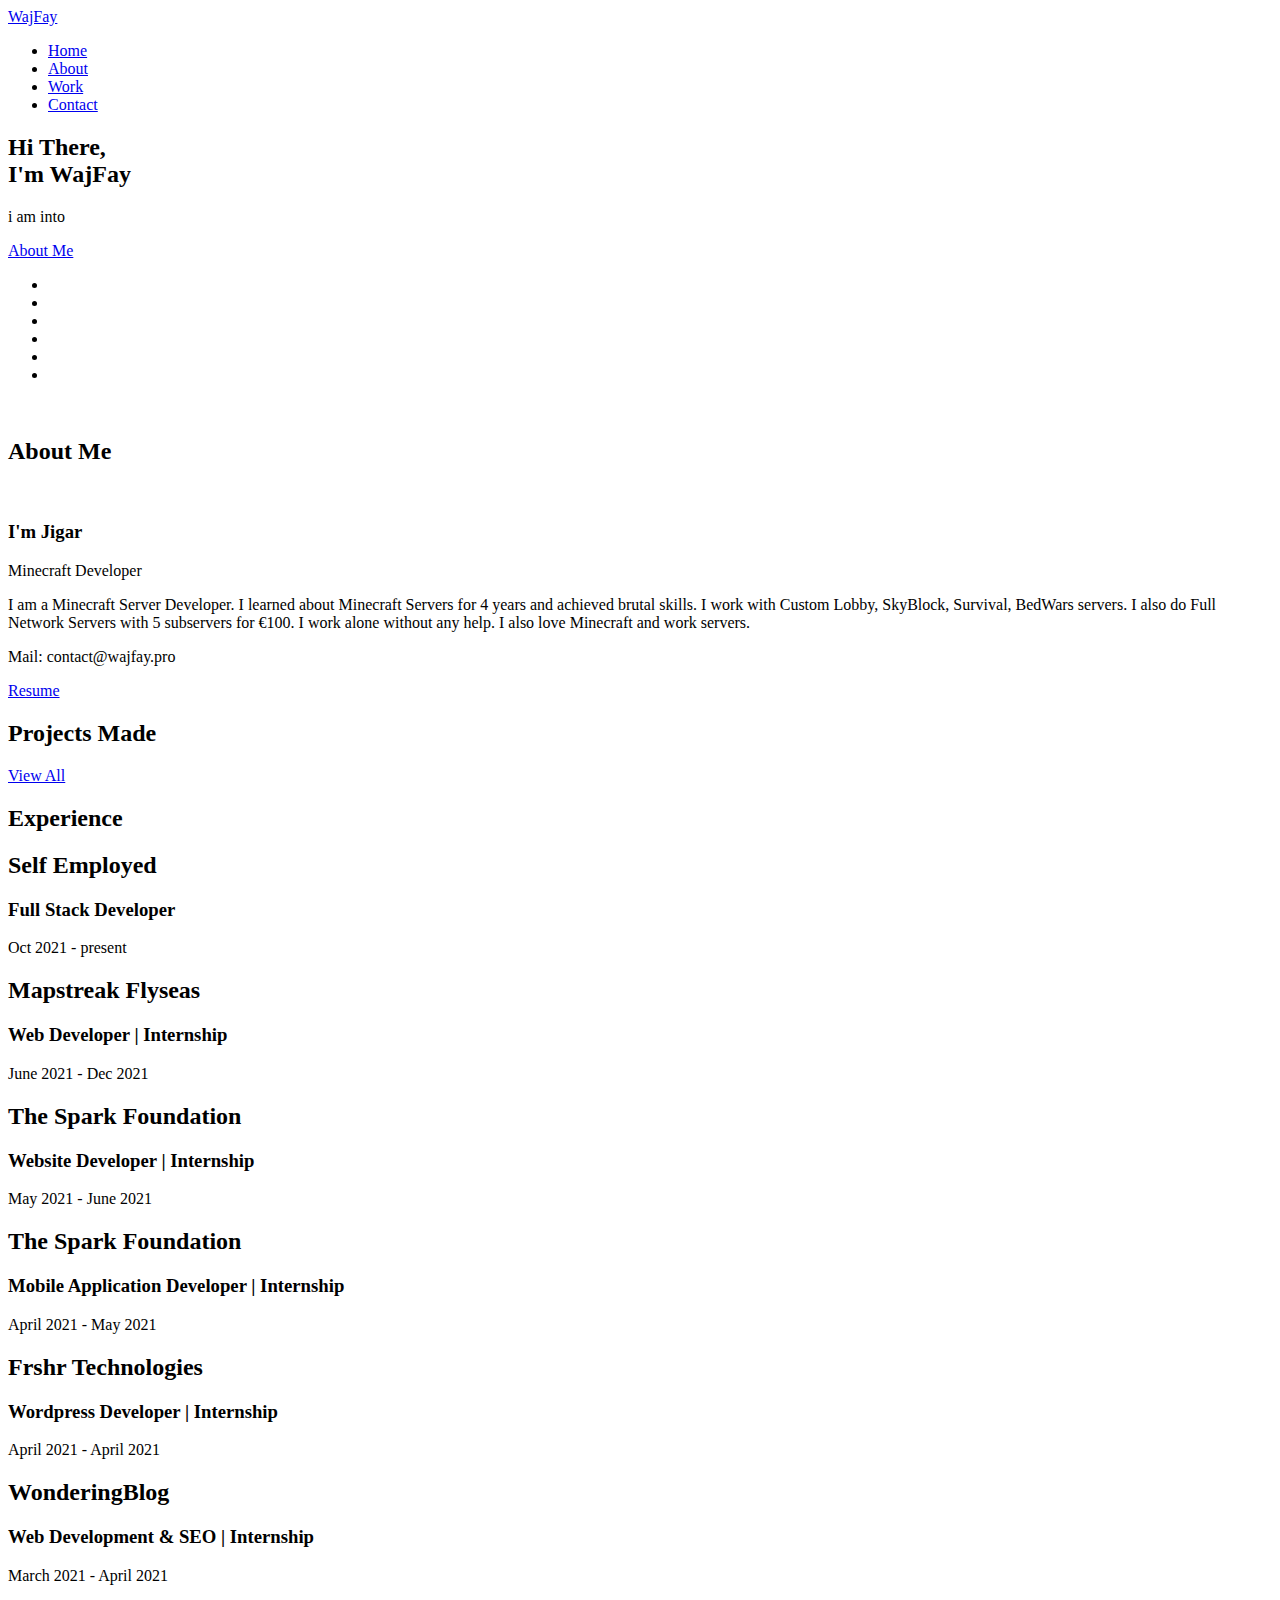
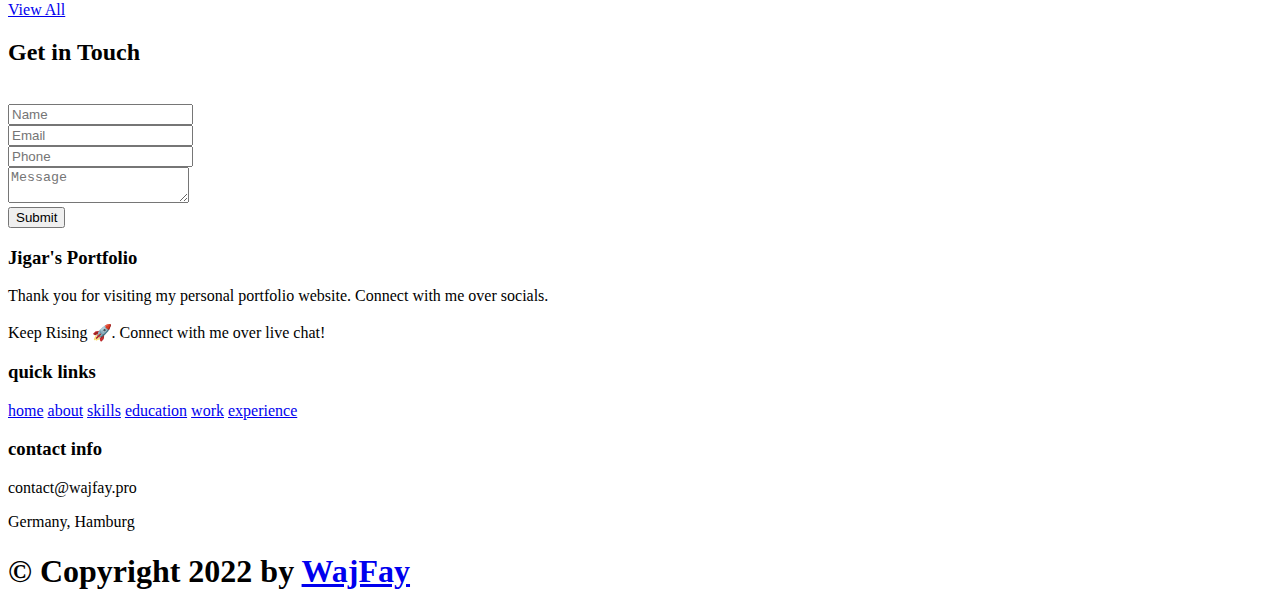
==== index.html @ 71ccf919 "Update index.html" ====
<!DOCTYPE html>
    <!-- WajFay Portofolio -->
<html lang="en">
<head>
    <meta charset="UTF-8">
    <meta http-equiv="X-UA-Compatible" content="IE=edge">
    <meta name="viewport" content="width=device-width, initial-scale=1.0">
    <meta name="keywords" content="jigar sable, portfolio, jigar, full stack dev, personal portfolio lifecodes, portfolio design, portfolio website, personal portfolio" />
    <meta name="description" content="Welcome to WajFay's Portfolio. Full-Stack Minecraft Developer" />
    <!-- Custom CSS -->
    <link rel="stylesheet" href="./assets/css/style.css">
    <!-- Font Awesome -->
    <link rel="stylesheet" href="https://cdnjs.cloudflare.com/ajax/libs/font-awesome/5.15.3/css/all.min.css" integrity="sha512-iBBXm8fW90+nuLcSKlbmrPcLa0OT92xO1BIsZ+ywDWZCvqsWgccV3gFoRBv0z+8dLJgyAHIhR35VZc2oM/gI1w==" crossorigin="anonymous" referrerpolicy="no-referrer" />
    <!-- Favicon -->
    <link id='favicon' rel="shortcut icon" href="https://cdn.discordapp.com/attachments/984522420268453892/984971387577987112/4AAtSG6-modified.png" type="image/x-png">
    <title>WajFay | Portofolio</title>
</head>
<body oncontextmenu="return false">

<!-- pre loader -->
<!-- <div class="loader-container">
  <img draggable="false" src="./assets/images/preloader.gif" alt="">
</div> -->

<!-- navbar starts -->
<header>
        <a href="/" class="logo"><i class="bx bx-wifi"></i> WajFay</a>

        <div id="menu" class="fas fa-bars"></div>
        <nav class="navbar">
            <ul>
            <li><a class="active" href="#home">Home</a></li>
            <li><a href="#about">About</a></li>
            <li><a href="#work">Work</a></li>
            <li><a href="#contact">Contact</a></li>
            </ul>
        </nav>
</header>
<!-- navbar ends -->


<!-- hero section starts -->
<section class="home" id="home">
    <div id="particles-js"></div>

    <div class="content">
    <h2>Hi There,<br/> I'm <span>WajFay</span></h2>
    <p>i am into <span class="typing-text"></span></p>
    <a href="#about" class="btn"><span>About Me</span>
      <i class="fas fa-arrow-circle-down"></i>
    </a>
    <div class="socials">
        <ul class="social-icons">
          <li><a class="linkedin" aria-label="LinkedIn" href="https://www.linkedin.com/in/jigar-sable/" target="_blank"><i class="fab fa-linkedin"></i></a></li> 
          <li><a class="github" aria-label="GitHub" href="https://github.com/jigar-sable" target="_blank"><i class="fab fa-github"></i></a></li>
          <li><a class="twitter" aria-label="Twitter" href="https://twitter.com/jigar_sable" target="_blank"><i class="fab fa-twitter"></i></a></li>
          <li><a class="telegram" aria-label="Telegram" href="https://t.me/lifecode5" target="_blank"><i class="fab fa-telegram-plane"></i></a></li>
          <li><a class="instagram" aria-label="Instagram" href="https://www.instagram.com/jigarsable.dev"><i class="fab fa-instagram" target="_blank"></i></a></li>
          <li><a class="dev" aria-label="Dev" href="https://dev.to/jigarsable" target="_blank"><i class="fab fa-dev"></i></a></li>
        </ul>
      </div>
    </div>
<div class="image">
    <img draggable="false" class="tilt" src="https://cdn.discordapp.com/attachments/984522420268453892/984971387577987112/4AAtSG6-modified.png" alt="">
</div>
</section>
<!-- hero section ends -->


<!-- about section starts -->
<section class="about" id="about">
    <h2 class="heading"><i class="fas fa-user-alt"></i> About <span>Me</span></h2>
    
    <div class="row">

    <div class="image">
        <img draggable="false" class="tilt" src="https://cdn.discordapp.com/attachments/984522420268453892/985297109634932746/cat-standing.gif" alt="">
    </div>
    <div class="content">
        <h3>I'm Jigar</h3>
        <span class="tag">Minecraft Developer</span>
        
        <p>I am a Minecraft Server Developer. 
          I learned about Minecraft Servers for 4 years and achieved brutal skills.
          I work with Custom Lobby, SkyBlock, Survival, BedWars servers.
          I also do Full Network Servers with 5 subservers for €100.
          I work alone without any help.
          I also love Minecraft and work servers. </p>
        
        <div class="box-container">
            <div class="box">
              <p><span> Mail: </span> contact@wajfay.pro</p>
            </div>
        </div>
        
        <div class="resumebtn">
            <a href="#" class="btn"><span>Resume</span>
                <i class="fas fa-chevron-right"></i>
            </a>
        </div>

    </div>
    </div>
</section>
<!-- about section ends -->


<!-- work project section starts -->
<section class="work" id="work">

  <h2 class="heading"><i class="fas fa-laptop-code"></i> Projects <span>Made</span></h2>

  <div class="box-container">

    <!-- <div class="box tilt">
      <img draggable="false" src="./assets/images/projects/portfolio1.PNG" alt="" />
      <div class="content">
        <div class="tag">
        <h3>Portfolio Website</h3>
        </div>
        <div class="desc">
          <p>Personal portfolio website. Don't need much info about it, just scroll down. You're here only!</p>
          <div class="btns">
            <a href="#" class="btn" target="_blank"><i class="fas fa-eye"></i> View</a>
            <a href="https://github.com/jigar-sable/Portfolio-Website" class="btn" target="_blank">Code <i class="fas fa-code"></i></a>
          </div>
        </div>
      </div>
    </div> -->

</div>

<div class="viewall">
  <a href="/projects" class="btn"><span>View All</span>
    <i class="fas fa-arrow-right"></i>
</a>
</div>

</section>
<!-- work project section ends -->

<!-- experience section starts -->
<section class="experience" id="experience">

  <h2 class="heading"><i class="fas fa-briefcase"></i> Experience </h2>

  <div class="timeline">

    <div class="container right">
      <div class="content">
        <div class="tag">
          <h2>Self Employed</h2>
        </div>
        <div class="desc">
            <h3>Full Stack Developer</h3>
            <p>Oct 2021 - present</p>
        </div>
      </div>
    </div>

    <div class="container left">
      <div class="content">
        <div class="tag">
          <h2>Mapstreak Flyseas</h2>
        </div>
        <div class="desc">
            <h3>Web Developer | Internship</h3>
            <p>June 2021 - Dec 2021</p>
        </div>
      </div>
    </div>

    <div class="container right">
      <div class="content">
        <div class="tag">
          <h2>The Spark Foundation</h2>
        </div>
        <div class="desc">
            <h3>Website Developer | Internship</h3>
            <p>May 2021 - June 2021</p>
        </div>
      </div>
    </div>

    <div class="container left">
      <div class="content">
        <div class="tag">
          <h2>The Spark Foundation</h2>
        </div>
        <div class="desc">
            <h3>Mobile Application Developer | Internship</h3>
            <p>April 2021 - May 2021</p>
        </div>
      </div>
    </div>

    <div class="container right">
      <div class="content">
        <div class="tag">
          <h2>Frshr Technologies</h2>
        </div>
        <div class="desc">
            <h3>Wordpress Developer | Internship</h3>
            <p>April 2021 - April 2021</p>
        </div>
      </div>
    </div>

    <div class="container left">
      <div class="content">
        <div class="tag">
          <h2>WonderingBlog</h2>
        </div>
        <div class="desc">
            <h3>Web Development & SEO | Internship</h3>
            <p>March 2021 - April 2021</p>
        </div>
      </div>
    </div>
  </div>

  <div class="morebtn">
    <a href="/experience" class="btn"><span>View All</span>
      <i class="fas fa-arrow-right"></i>
  </a>
  </div>

</div>

</section>
<!-- experience section ends -->

<!-- contact section starts -->
<section class="contact" id="contact">
  
  <h2 class="heading"><i class="fas fa-headset"></i> Get in <span>Touch</span></h2>

  <div class="container">
    <div class="content">
      <div class="image-box">
        <img draggable="false" src="./assets/images/contact1.png" alt="">
      </div>
    <form id="contact-form">
      
      <div class="form-group">
        <div class="field">
          <input type="text" name="name" placeholder="Name" required>
          <i class='fas fa-user'></i>
        </div>
        <div class="field">
          <input type="text" name="email" placeholder="Email" required>
          <i class='fas fa-envelope'></i>
        </div>
        <div class="field">
          <input type="text" name="phone" placeholder="Phone">
          <i class='fas fa-phone-alt'></i>
        </div>
        <div class="message">
        <textarea placeholder="Message" name="message" required></textarea>
        <i class="fas fa-comment-dots"></i>
        </div>
        </div>
      <div class="button-area">
        <button type="submit">
          Submit <i class="fa fa-paper-plane"></i></button>
      </div>
    </form>
  </div>
  </div>
</section>
<!-- contact section ends -->


<!-- footer section starts -->
<section class="footer">

  <div class="box-container">

      <div class="box">
          <h3>Jigar's Portfolio</h3>
          <p>Thank you for visiting my personal portfolio website. Connect with me over socials. <br/> <br/> Keep Rising 🚀. Connect with me over live chat!</p>
      </div>

      <div class="box">
          <h3>quick links</h3>
          <a href="#home"><i class="fas fa-chevron-circle-right"></i> home</a>
          <a href="#about"><i class="fas fa-chevron-circle-right"></i> about</a>
          <a href="#skills"><i class="fas fa-chevron-circle-right"></i> skills</a>
          <a href="#education"><i class="fas fa-chevron-circle-right"></i> education</a>
          <a href="#work"><i class="fas fa-chevron-circle-right"></i> work</a>
          <a href="#experience"><i class="fas fa-chevron-circle-right"></i> experience</a>
      </div>

      <div class="box">
          <h3>contact info</h3>
          <p> <i class="fas fa-envelope"></i>contact@wajfay.pro</p>
          <p> <i class="fas fa-map-marked-alt"></i>Germany, Hamburg</p>
          <div class="share">

              <a href="https://www.linkedin.com/in/jigar-sable" class="fab fa-linkedin" aria-label="LinkedIn" target="_blank"></a>
              <a href="https://github.com/jigar-sable" class="fab fa-github" aria-label="GitHub" target="_blank"></a>
              <a href="mailto:jigarsable21@gmail.com" class="fas fa-envelope" aria-label="Mail" target="_blank"></a>
              <a href="https://twitter.com/jigar_sable" class="fab fa-twitter" aria-label="Twitter" target="_blank"></a>
              <a href="https://t.me/lifecode5" class="fab fa-telegram-plane" aria-label="Telegram" target="_blank"></a>
          </div>
      </div>
  </div>

  <h1 class="credit">© Copyright 2022<i class="fa fa-heart pulse"></i> by <a href="https://wajfay.pro"> WajFay</a></h1>

</section>
<!-- footer section ends -->


<!-- scroll top btn -->
<a href="#home" aria-label="ScrollTop" class="fas fa-angle-up" id="scroll-top"></a>
<!-- scroll back to top -->


<!-- ==== ALL MAJOR JAVASCRIPT CDNS STARTS ==== -->
<!-- jquery cdn -->
<script src="https://cdnjs.cloudflare.com/ajax/libs/jquery/3.6.0/jquery.min.js" integrity="sha512-894YE6QWD5I59HgZOGReFYm4dnWc1Qt5NtvYSaNcOP+u1T9qYdvdihz0PPSiiqn/+/3e7Jo4EaG7TubfWGUrMQ==" crossorigin="anonymous" referrerpolicy="no-referrer"></script>

<!-- typed.js cdn -->
<script src="https://cdnjs.cloudflare.com/ajax/libs/typed.js/2.0.5/typed.min.js" integrity="sha512-1KbKusm/hAtkX5FScVR5G36wodIMnVd/aP04af06iyQTkD17szAMGNmxfNH+tEuFp3Og/P5G32L1qEC47CZbUQ==" crossorigin="anonymous" referrerpolicy="no-referrer"></script>

<!-- particle.js links -->
<script src="./assets/js/particles.min.js"></script>
<script src="./assets/js/app.js"></script>

<!-- vanilla tilt.js links -->
<script src="https://cdnjs.cloudflare.com/ajax/libs/vanilla-tilt/1.7.0/vanilla-tilt.min.js" integrity="sha512-SttpKhJqONuBVxbRcuH0wezjuX+BoFoli0yPsnrAADcHsQMW8rkR84ItFHGIkPvhnlRnE2FaifDOUw+EltbuHg==" crossorigin="anonymous" referrerpolicy="no-referrer"></script>

<!-- scroll reveal anim -->
<script src="https://unpkg.com/scrollreveal"></script>

<script
      type="text/javascript"
      src="https://cdn.jsdelivr.net/npm/emailjs-com@3/dist/email.min.js"
    ></script>

<!-- ==== ALL MAJOR JAVASCRIPT CDNS ENDS ==== -->

<script src="./assets/js/script.js"></script>

</body>
</html>
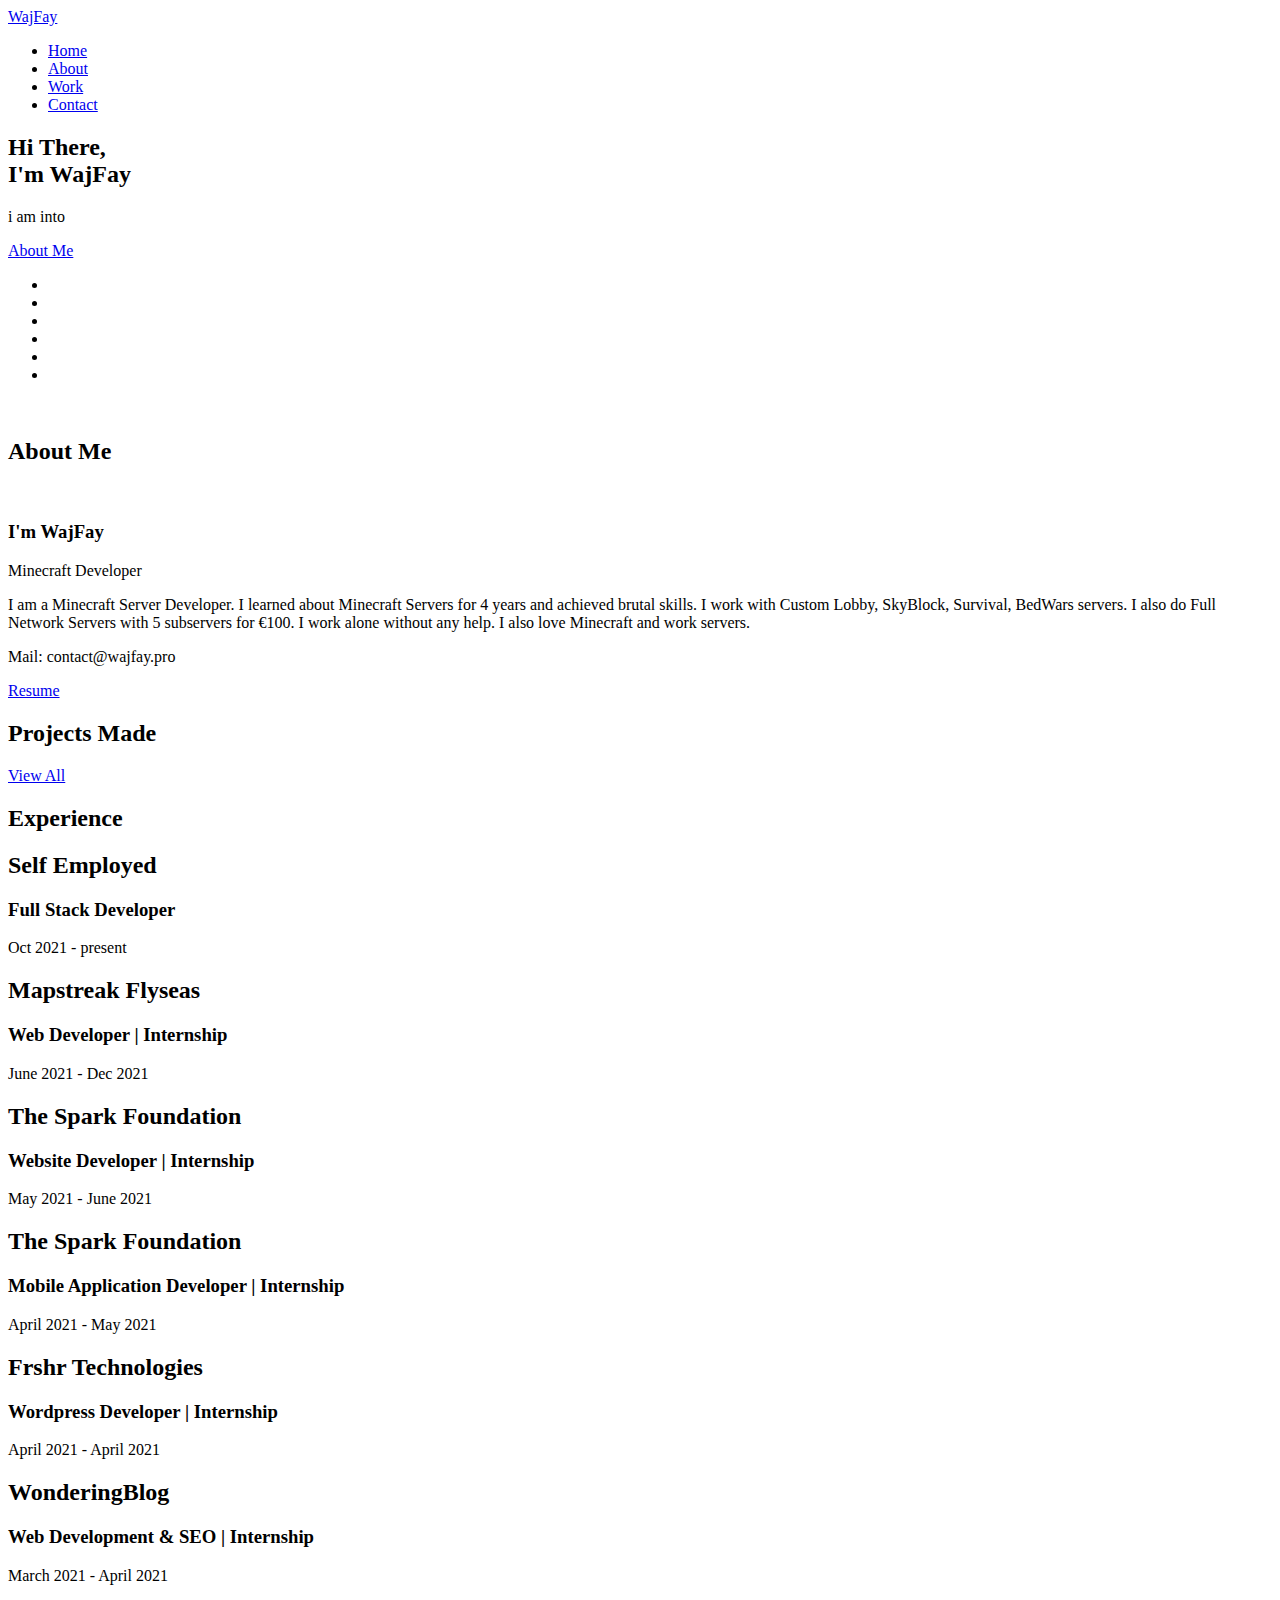
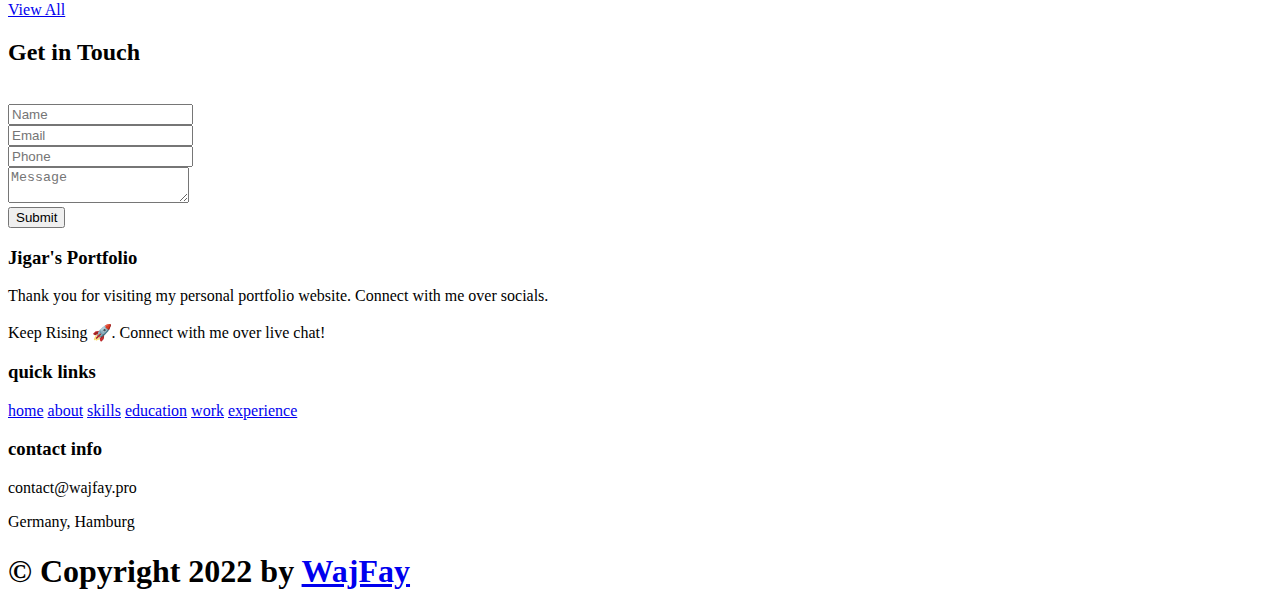
==== commit 8ff74c60: "Update index.html" ====
--- a/index.html
+++ b/index.html
@@ -77,7 +77,7 @@
         <img draggable="false" class="tilt" src="https://cdn.discordapp.com/attachments/984522420268453892/985297109634932746/cat-standing.gif" alt="">
     </div>
     <div class="content">
-        <h3>I'm Jigar</h3>
+        <h3>I'm WajFay</h3>
         <span class="tag">Minecraft Developer</span>
         
         <p>I am a Minecraft Server Developer. 
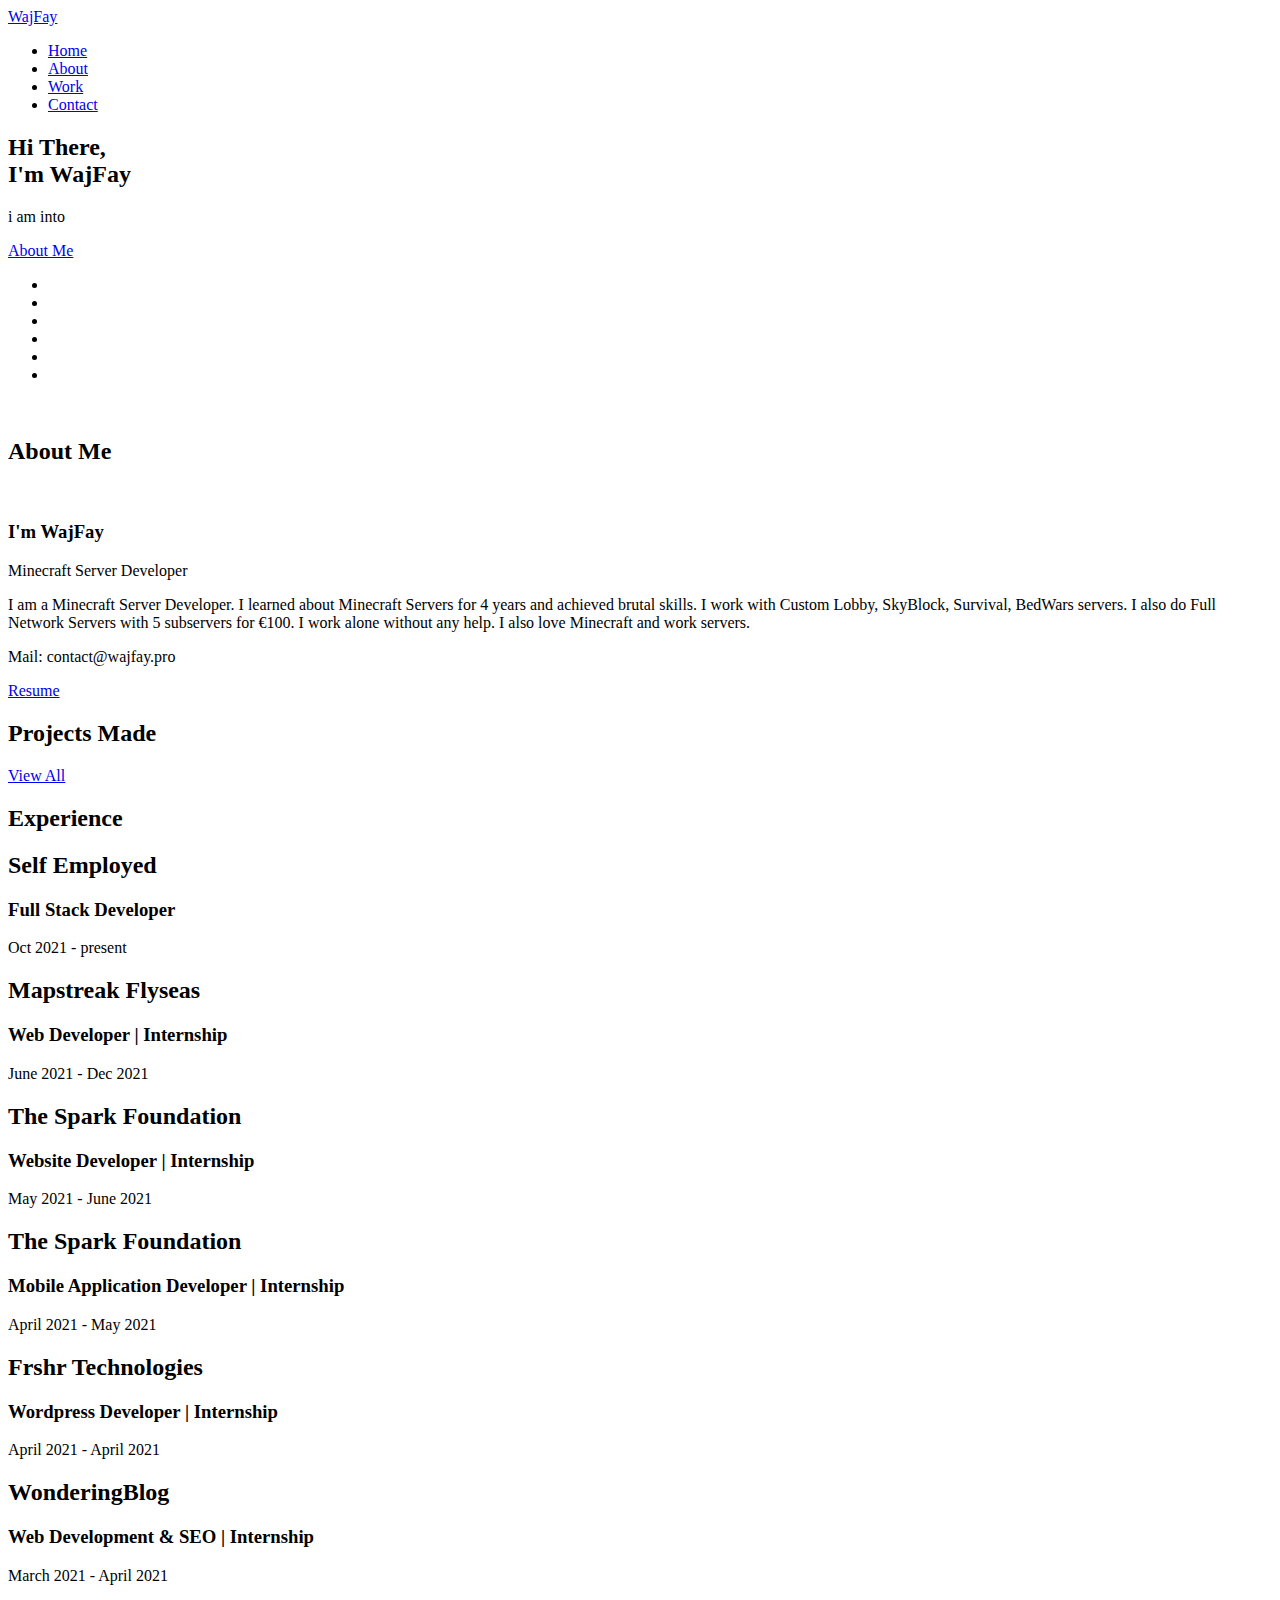
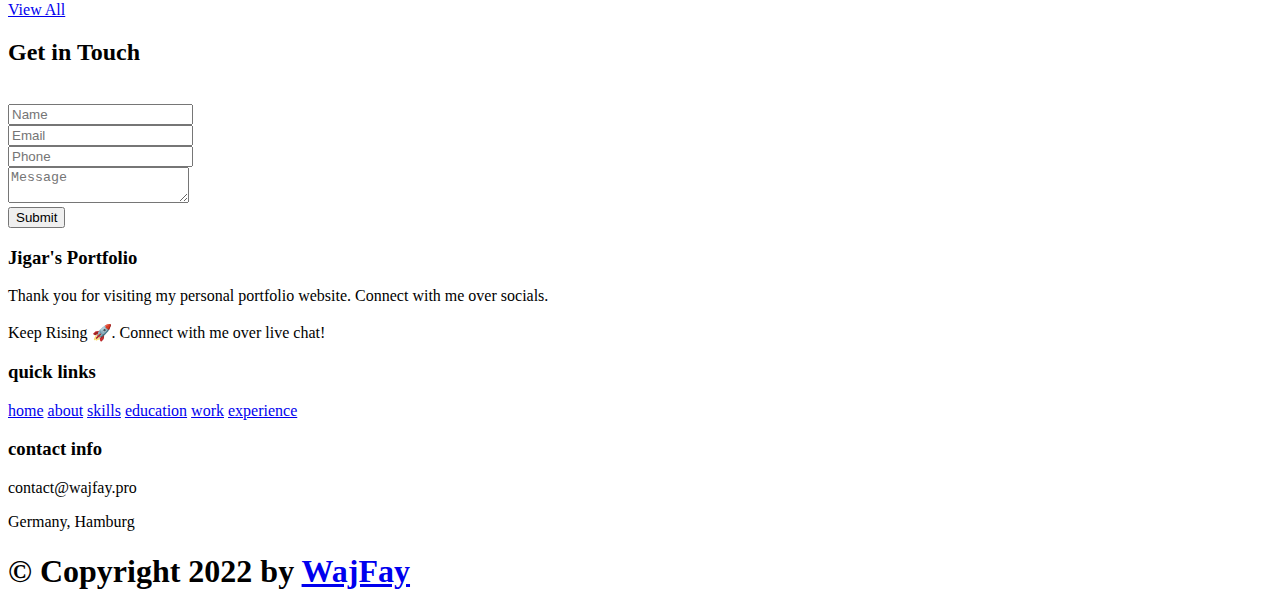
==== commit b8233ded: "Update index.html" ====
--- a/index.html
+++ b/index.html
@@ -78,7 +78,7 @@
     </div>
     <div class="content">
         <h3>I'm WajFay</h3>
-        <span class="tag">Minecraft Developer</span>
+        <span class="tag">Minecraft Server Developer</span>
         
         <p>I am a Minecraft Server Developer. 
           I learned about Minecraft Servers for 4 years and achieved brutal skills.
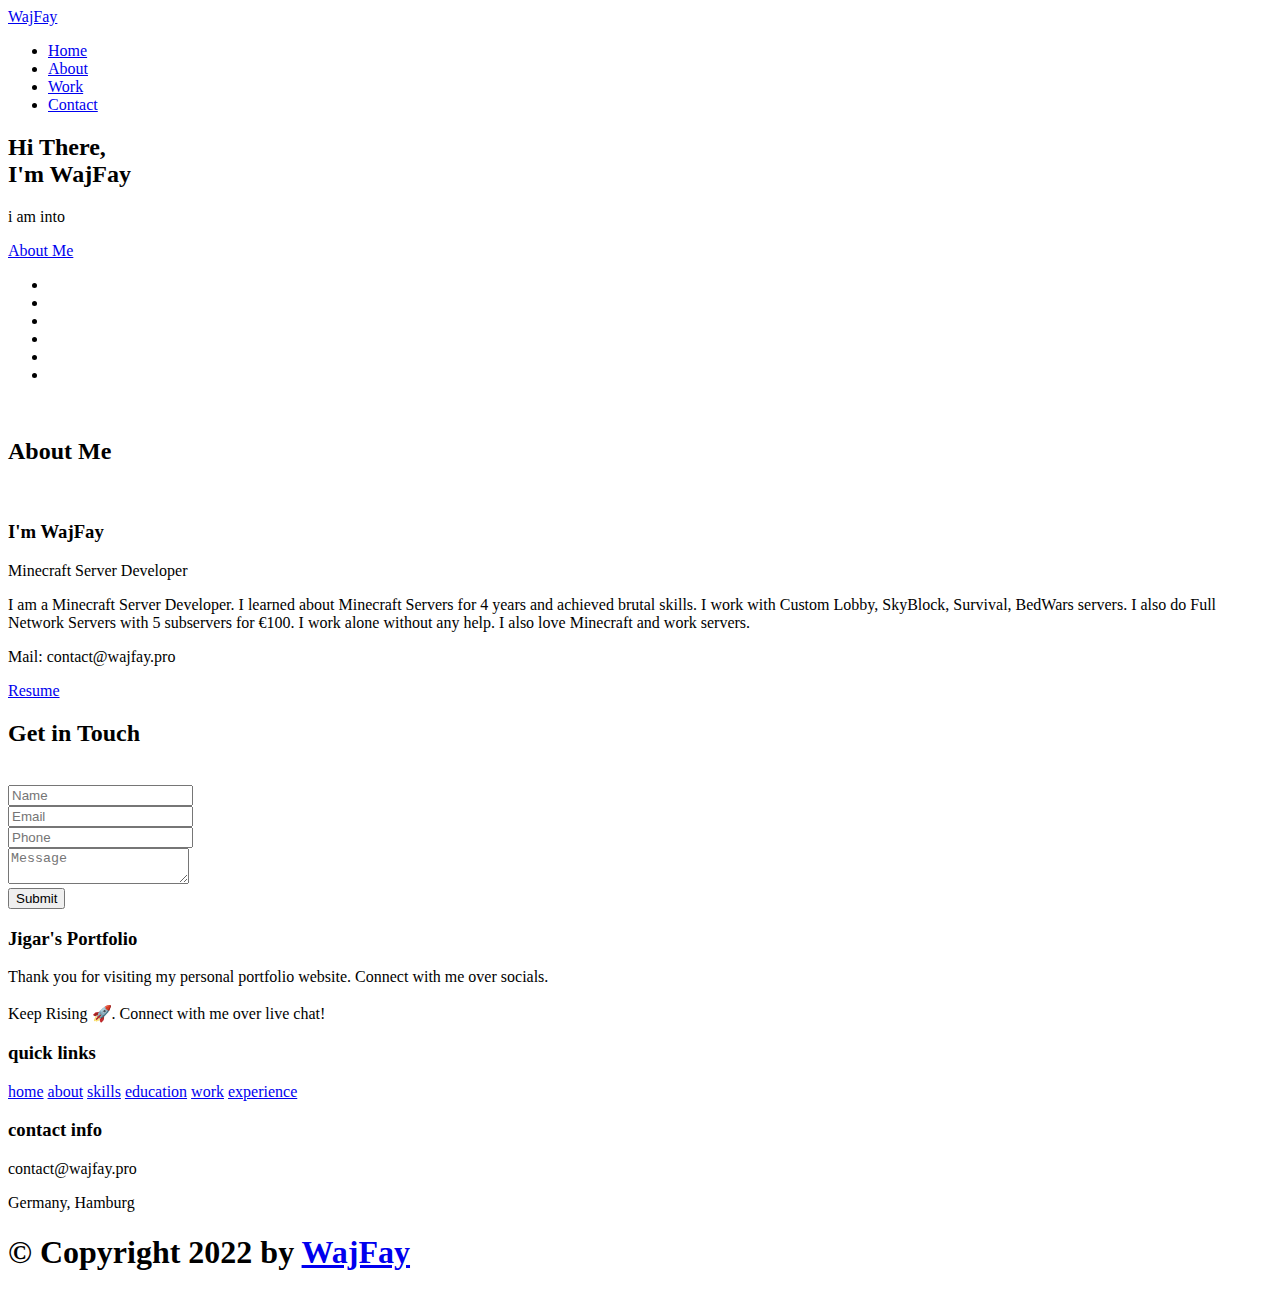
==== commit cd2ed4c4: "Update index.html" ====
--- a/index.html
+++ b/index.html
@@ -104,132 +104,6 @@
 </section>
 <!-- about section ends -->
 
-
-<!-- work project section starts -->
-<section class="work" id="work">
-
-  <h2 class="heading"><i class="fas fa-laptop-code"></i> Projects <span>Made</span></h2>
-
-  <div class="box-container">
-
-    <!-- <div class="box tilt">
-      <img draggable="false" src="./assets/images/projects/portfolio1.PNG" alt="" />
-      <div class="content">
-        <div class="tag">
-        <h3>Portfolio Website</h3>
-        </div>
-        <div class="desc">
-          <p>Personal portfolio website. Don't need much info about it, just scroll down. You're here only!</p>
-          <div class="btns">
-            <a href="#" class="btn" target="_blank"><i class="fas fa-eye"></i> View</a>
-            <a href="https://github.com/jigar-sable/Portfolio-Website" class="btn" target="_blank">Code <i class="fas fa-code"></i></a>
-          </div>
-        </div>
-      </div>
-    </div> -->
-
-</div>
-
-<div class="viewall">
-  <a href="/projects" class="btn"><span>View All</span>
-    <i class="fas fa-arrow-right"></i>
-</a>
-</div>
-
-</section>
-<!-- work project section ends -->
-
-<!-- experience section starts -->
-<section class="experience" id="experience">
-
-  <h2 class="heading"><i class="fas fa-briefcase"></i> Experience </h2>
-
-  <div class="timeline">
-
-    <div class="container right">
-      <div class="content">
-        <div class="tag">
-          <h2>Self Employed</h2>
-        </div>
-        <div class="desc">
-            <h3>Full Stack Developer</h3>
-            <p>Oct 2021 - present</p>
-        </div>
-      </div>
-    </div>
-
-    <div class="container left">
-      <div class="content">
-        <div class="tag">
-          <h2>Mapstreak Flyseas</h2>
-        </div>
-        <div class="desc">
-            <h3>Web Developer | Internship</h3>
-            <p>June 2021 - Dec 2021</p>
-        </div>
-      </div>
-    </div>
-
-    <div class="container right">
-      <div class="content">
-        <div class="tag">
-          <h2>The Spark Foundation</h2>
-        </div>
-        <div class="desc">
-            <h3>Website Developer | Internship</h3>
-            <p>May 2021 - June 2021</p>
-        </div>
-      </div>
-    </div>
-
-    <div class="container left">
-      <div class="content">
-        <div class="tag">
-          <h2>The Spark Foundation</h2>
-        </div>
-        <div class="desc">
-            <h3>Mobile Application Developer | Internship</h3>
-            <p>April 2021 - May 2021</p>
-        </div>
-      </div>
-    </div>
-
-    <div class="container right">
-      <div class="content">
-        <div class="tag">
-          <h2>Frshr Technologies</h2>
-        </div>
-        <div class="desc">
-            <h3>Wordpress Developer | Internship</h3>
-            <p>April 2021 - April 2021</p>
-        </div>
-      </div>
-    </div>
-
-    <div class="container left">
-      <div class="content">
-        <div class="tag">
-          <h2>WonderingBlog</h2>
-        </div>
-        <div class="desc">
-            <h3>Web Development & SEO | Internship</h3>
-            <p>March 2021 - April 2021</p>
-        </div>
-      </div>
-    </div>
-  </div>
-
-  <div class="morebtn">
-    <a href="/experience" class="btn"><span>View All</span>
-      <i class="fas fa-arrow-right"></i>
-  </a>
-  </div>
-
-</div>
-
-</section>
-<!-- experience section ends -->
-
 <!-- contact section starts -->
 <section class="contact" id="contact">
   
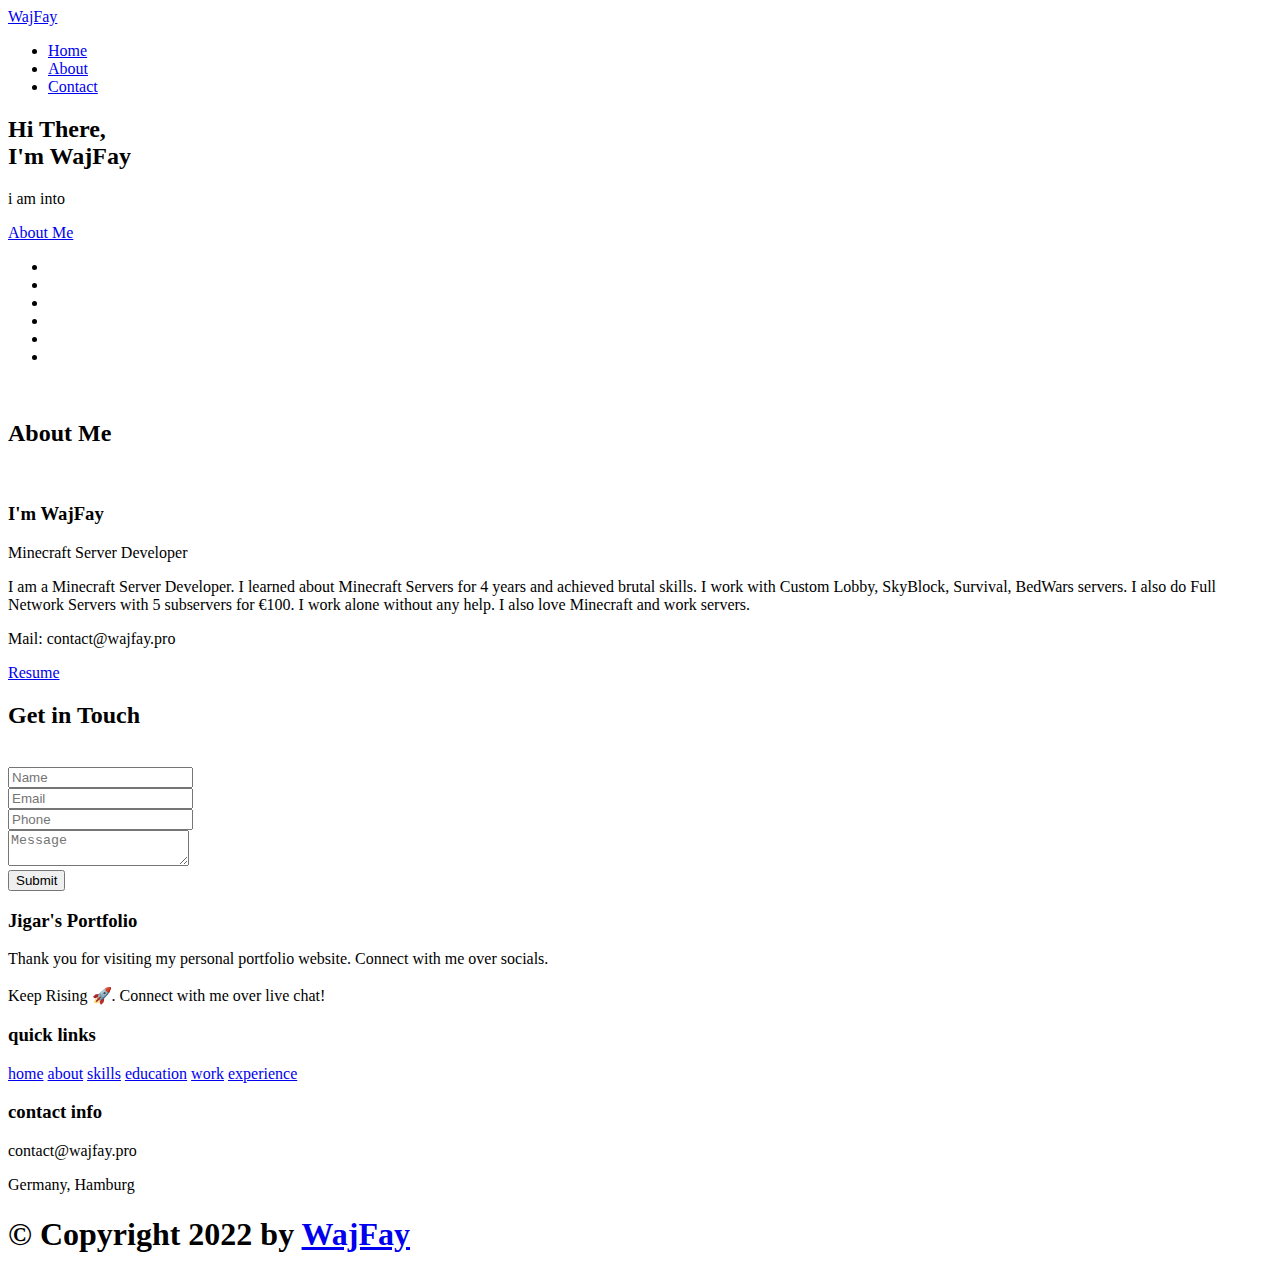
==== commit 9e22eea5: "Update index.html" ====
--- a/index.html
+++ b/index.html
@@ -31,7 +31,6 @@
             <ul>
             <li><a class="active" href="#home">Home</a></li>
             <li><a href="#about">About</a></li>
-            <li><a href="#work">Work</a></li>
             <li><a href="#contact">Contact</a></li>
             </ul>
         </nav>
@@ -51,12 +50,12 @@
     </a>
     <div class="socials">
         <ul class="social-icons">
-          <li><a class="linkedin" aria-label="LinkedIn" href="https://www.linkedin.com/in/jigar-sable/" target="_blank"><i class="fab fa-linkedin"></i></a></li> 
-          <li><a class="github" aria-label="GitHub" href="https://github.com/jigar-sable" target="_blank"><i class="fab fa-github"></i></a></li>
-          <li><a class="twitter" aria-label="Twitter" href="https://twitter.com/jigar_sable" target="_blank"><i class="fab fa-twitter"></i></a></li>
-          <li><a class="telegram" aria-label="Telegram" href="https://t.me/lifecode5" target="_blank"><i class="fab fa-telegram-plane"></i></a></li>
-          <li><a class="instagram" aria-label="Instagram" href="https://www.instagram.com/jigarsable.dev"><i class="fab fa-instagram" target="_blank"></i></a></li>
-          <li><a class="dev" aria-label="Dev" href="https://dev.to/jigarsable" target="_blank"><i class="fab fa-dev"></i></a></li>
+          <li><a class="linkedin" aria-label="LinkedIn" href="" target="_blank"><i class="fab fa-linkedin"></i></a></li> 
+          <li><a class="github" aria-label="GitHub" href="" target="_blank"><i class="fab fa-github"></i></a></li>
+          <li><a class="twitter" aria-label="Twitter" href="" target="_blank"><i class="fab fa-twitter"></i></a></li>
+          <li><a class="telegram" aria-label="Telegram" href="" target="_blank"><i class="fab fa-telegram-plane"></i></a></li>
+          <li><a class="instagram" aria-label="Instagram" href="https://www.instagram.com/wajfay"><i class="fab fa-instagram" target="_blank"></i></a></li>
+          <li><a class="dev" aria-label="Dev" href="https://wajfay.pro" target="_blank"><i class="fab fa-dev"></i></a></li>
         </ul>
       </div>
     </div>
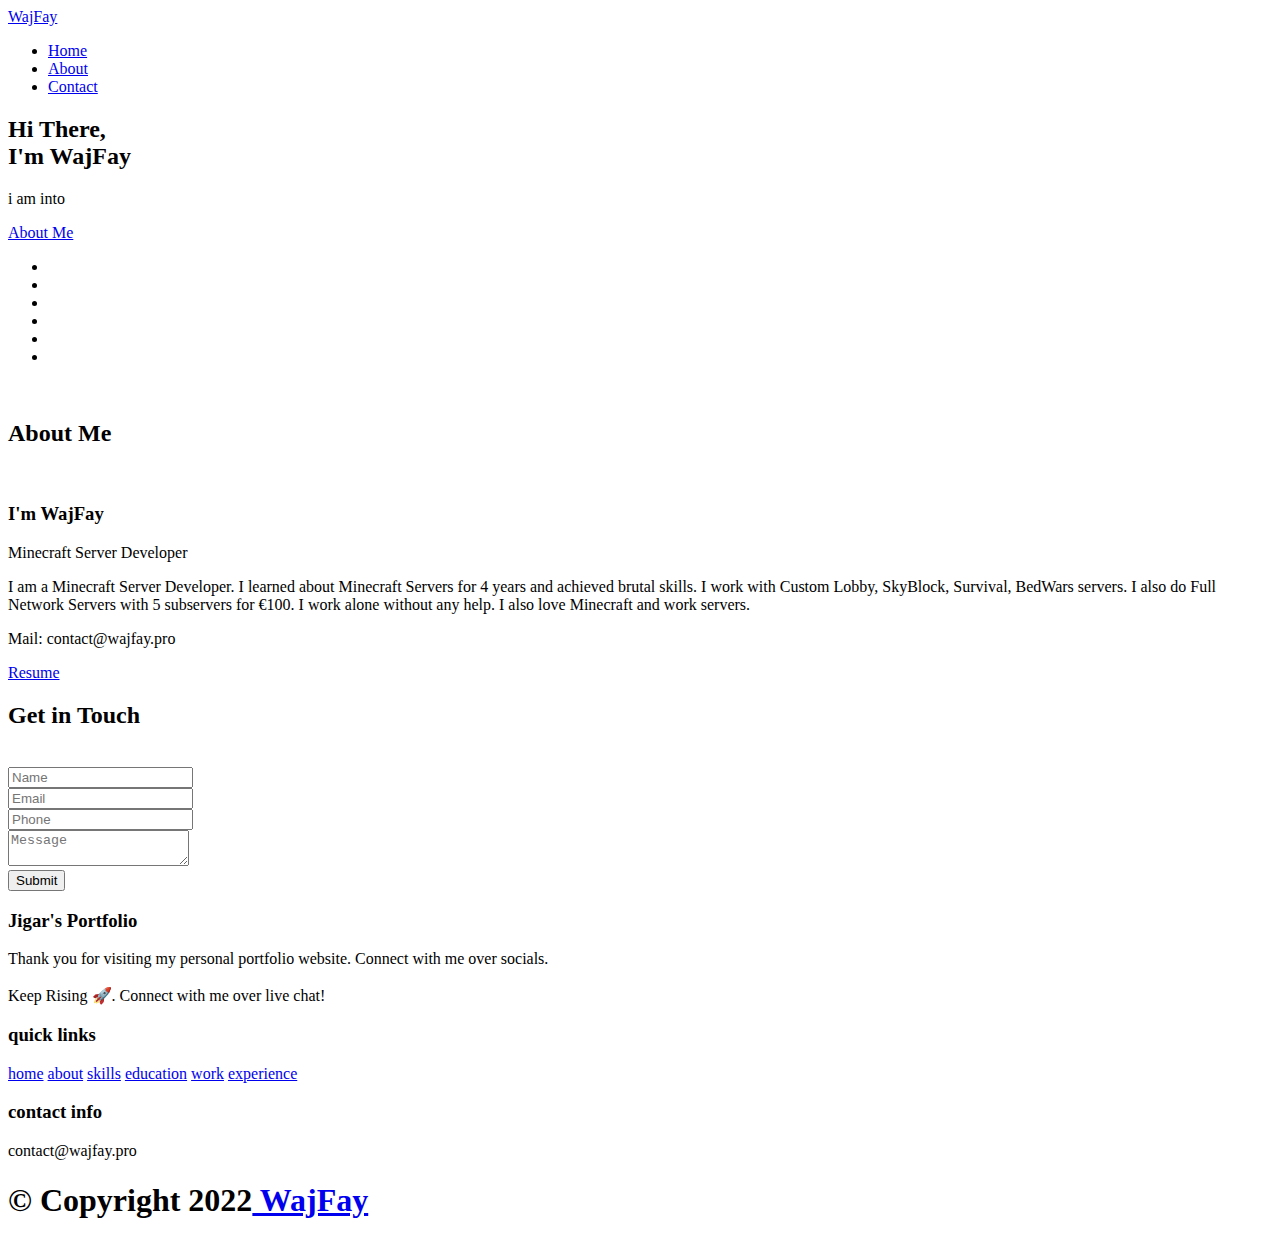
==== commit 5adfda61: "Update index.html" ====
--- a/index.html
+++ b/index.html
@@ -167,19 +167,18 @@
       <div class="box">
           <h3>contact info</h3>
           <p> <i class="fas fa-envelope"></i>contact@wajfay.pro</p>
-          <p> <i class="fas fa-map-marked-alt"></i>Germany, Hamburg</p>
           <div class="share">
 
-              <a href="https://www.linkedin.com/in/jigar-sable" class="fab fa-linkedin" aria-label="LinkedIn" target="_blank"></a>
-              <a href="https://github.com/jigar-sable" class="fab fa-github" aria-label="GitHub" target="_blank"></a>
-              <a href="mailto:jigarsable21@gmail.com" class="fas fa-envelope" aria-label="Mail" target="_blank"></a>
-              <a href="https://twitter.com/jigar_sable" class="fab fa-twitter" aria-label="Twitter" target="_blank"></a>
-              <a href="https://t.me/lifecode5" class="fab fa-telegram-plane" aria-label="Telegram" target="_blank"></a>
+              <a href="" class="fab fa-linkedin" aria-label="LinkedIn" target="_blank"></a>
+              <a href="" class="fab fa-github" aria-label="GitHub" target="_blank"></a>
+              <a href="mailto:contact@wajfay.pro" class="fas fa-envelope" aria-label="Mail" target="_blank"></a>
+              <a href="" class="fab fa-twitter" aria-label="Twitter" target="_blank"></a>
+              <a href="" class="fab fa-telegram-plane" aria-label="Telegram" target="_blank"></a>
           </div>
       </div>
   </div>
 
-  <h1 class="credit">© Copyright 2022<i class="fa fa-heart pulse"></i> by <a href="https://wajfay.pro"> WajFay</a></h1>
+  <h1 class="credit">© Copyright 2022<a href="https://wajfay.pro"> WajFay</a></h1>
 
 </section>
 <!-- footer section ends -->
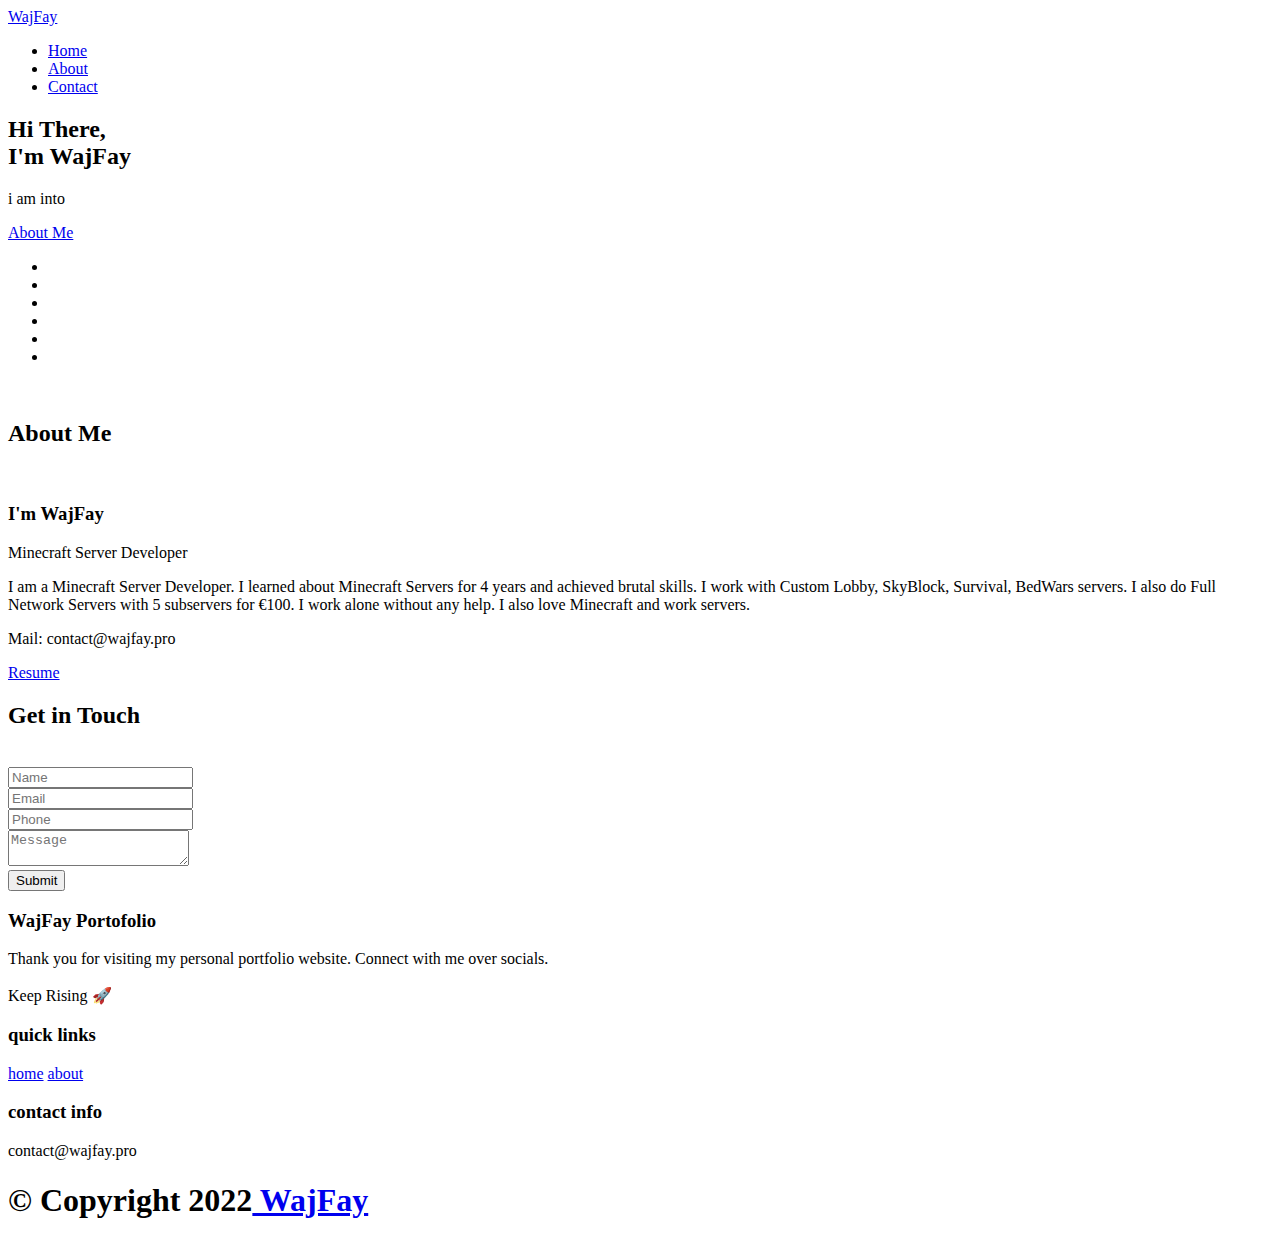
==== commit 65b6175c: "Update index.html" ====
--- a/index.html
+++ b/index.html
@@ -150,18 +150,14 @@
   <div class="box-container">
 
       <div class="box">
-          <h3>Jigar's Portfolio</h3>
-          <p>Thank you for visiting my personal portfolio website. Connect with me over socials. <br/> <br/> Keep Rising 🚀. Connect with me over live chat!</p>
+          <h3>WajFay Portofolio</h3>
+          <p>Thank you for visiting my personal portfolio website. Connect with me over socials. <br/> <br/> Keep Rising 🚀</p>
       </div>
 
       <div class="box">
           <h3>quick links</h3>
           <a href="#home"><i class="fas fa-chevron-circle-right"></i> home</a>
           <a href="#about"><i class="fas fa-chevron-circle-right"></i> about</a>
-          <a href="#skills"><i class="fas fa-chevron-circle-right"></i> skills</a>
-          <a href="#education"><i class="fas fa-chevron-circle-right"></i> education</a>
-          <a href="#work"><i class="fas fa-chevron-circle-right"></i> work</a>
-          <a href="#experience"><i class="fas fa-chevron-circle-right"></i> experience</a>
       </div>
 
       <div class="box">
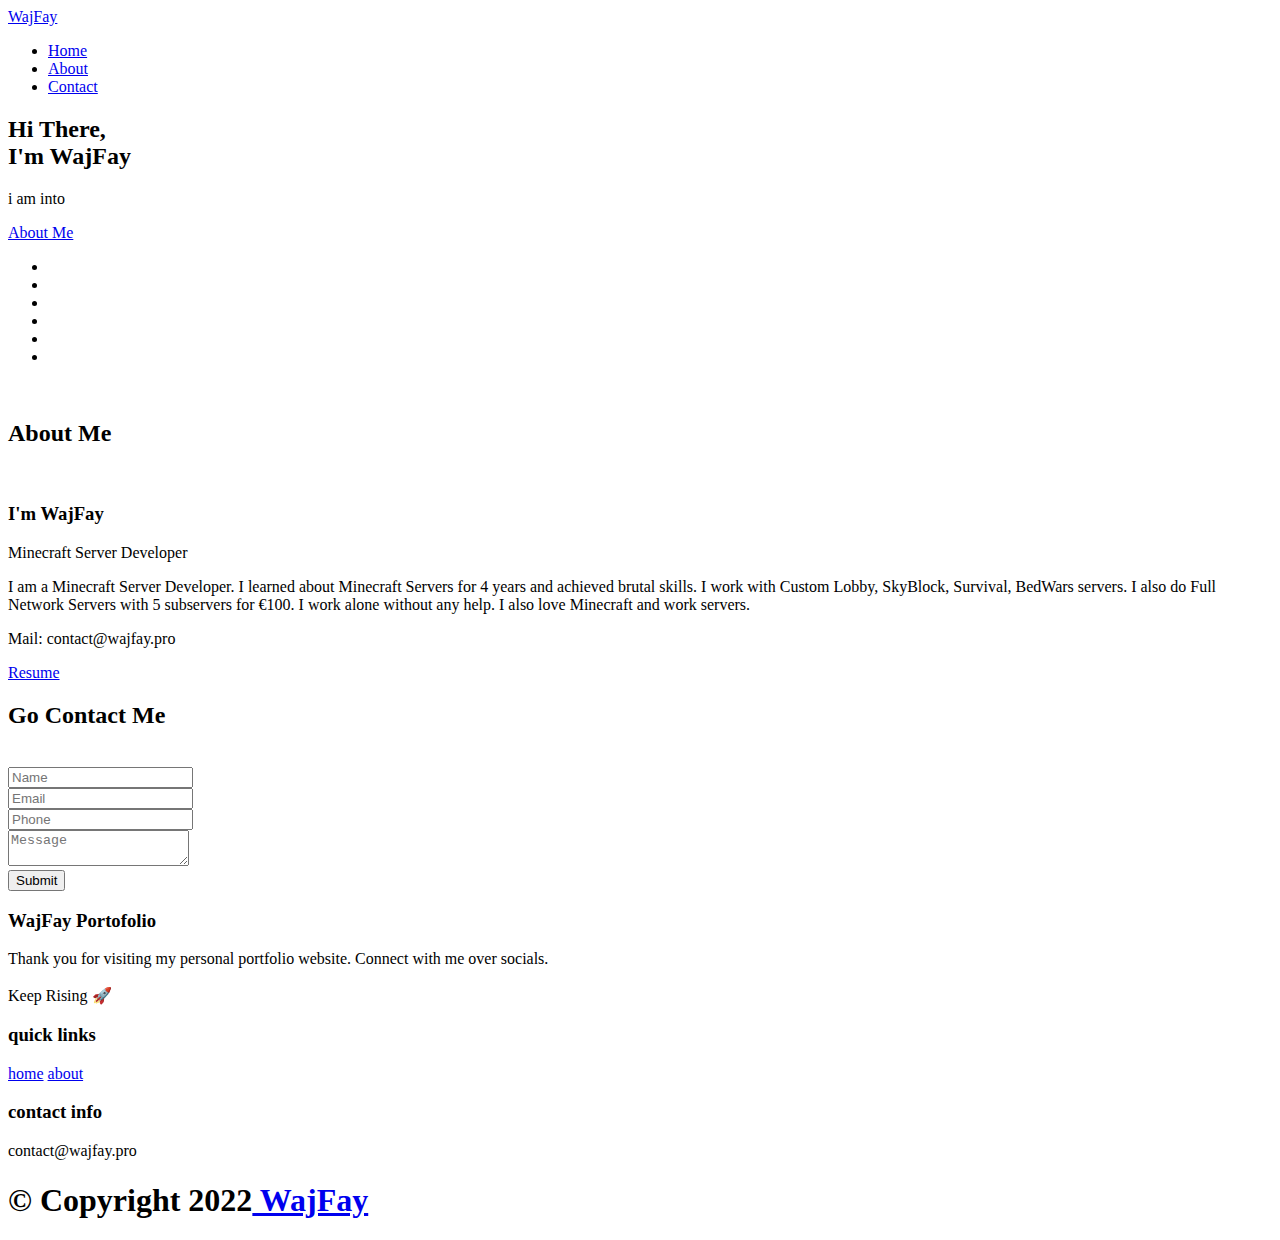
==== commit 37e3d69d: "Update index.html" ====
--- a/index.html
+++ b/index.html
@@ -106,7 +106,7 @@
 <!-- contact section starts -->
 <section class="contact" id="contact">
   
-  <h2 class="heading"><i class="fas fa-headset"></i> Get in <span>Touch</span></h2>
+  <h2 class="heading"><i class="fas fa-headset"></i> Go <span>Contact Me</span></h2>
 
   <div class="container">
     <div class="content">
